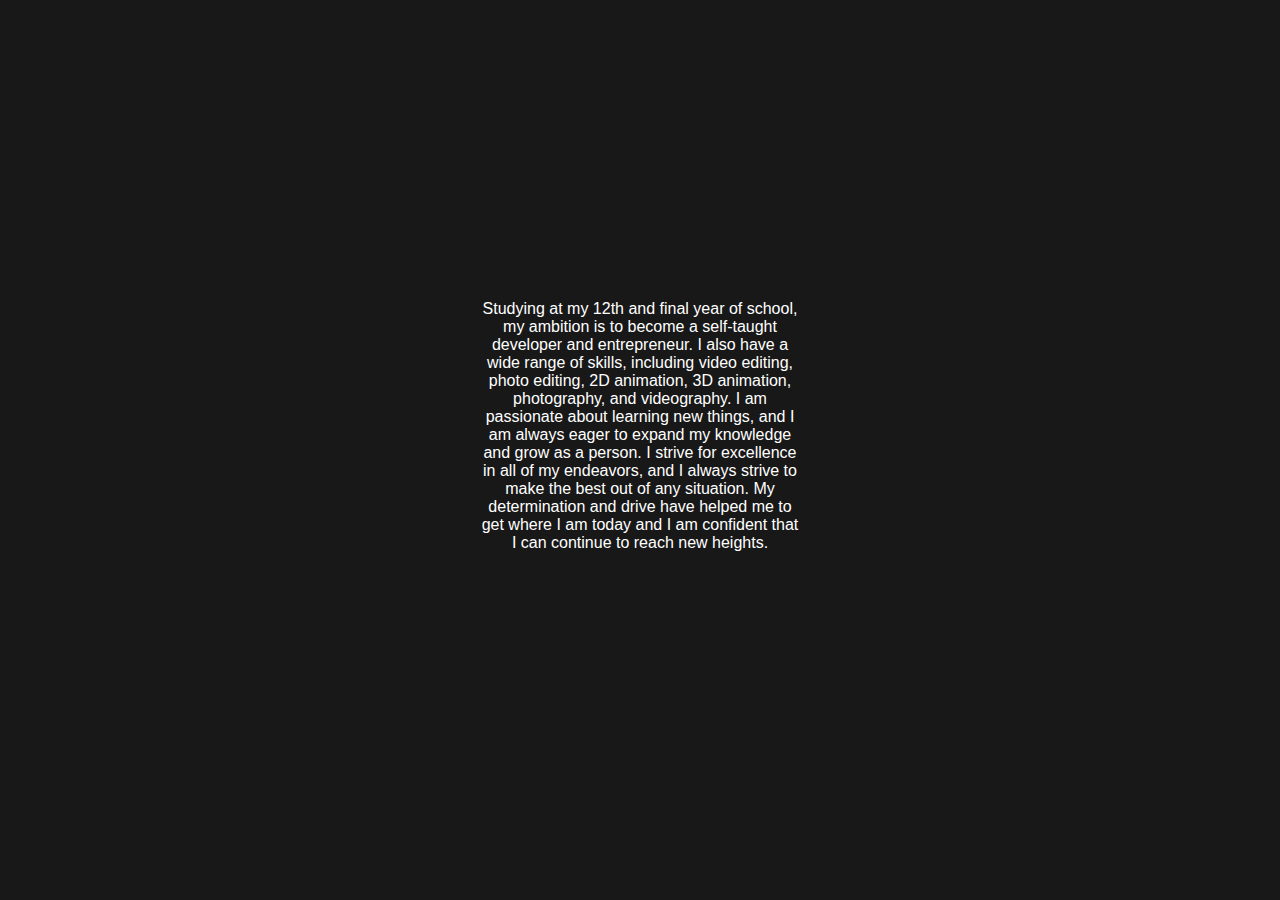
==== rought/about.html @ 44054af1 "Verison One" ====
<!DOCTYPE html>
<html lang="en">
<head>
    <meta charset="UTF-8">
    <meta http-equiv="X-UA-Compatible" content="IE=edge">
    <meta name="viewport" content="width=device-width, initial-scale=1.0">
    <title>About-page</title>
    <link rel="shortcut icon" type="image/x-icon" href="/assets/face_logo.png" /> 
    <link rel="stylesheet" href="/rought/aboutstyle.css">
</head>
<body>
    <div class="about-para">
        <h2 class="about-heading">ABOUT</h2>
        <p class="abouttxt">
            Studying at my 12th and final year of school, my ambition is to become a self-taught developer and entrepreneur. 
            I also have a wide range of skills, including video editing, photo editing, 2D animation, 3D animation, photography, and videography. 
            I am passionate about learning new things, and I am always eager to expand my knowledge and grow as a person. I strive for excellence in all of my endeavors, 
            and I always strive to make the best out of any situation. My determination and drive have helped me to get where I am today and I am confident that 
            I can continue to reach new heights.
        </p>
        <a href="/index.html"> <div class="backbrn">HOME</div></a>
    </div>
    <script src="/rought/aboutapp.js"></script>
</body>
</html>
---- rought/aboutstyle.css ----
*{
    margin: 0;
    box-sizing: border-box;
    padding: 0;
    font-family: 'Segoe UI', Tahoma, Geneva, Verdana, sans-serif;
}

.about-heading{
    color: #EC7A7A;
    margin: auto;
    align-items: center;
    justify-content: center;
    text-align: center;
    transform: translateY(20rem);
    text-decoration: underline;
    opacity: 0;
    transition: 3s;
}
.about-heading.active{
    color: #EC7A7A;
    margin: auto;
    align-items: center;
    justify-content: center;
    text-align: center;
    transform: translateY(15rem);
    text-decoration: underline;
    opacity: 1;
}
.about-para{
    width: 100%;
    height: 100vh;
    background-color: #181818;
    color: white;
}
.abouttxt{
    display: flex;
    text-align: center;
    width: 80%;
    align-items: center;
    justify-content: center;
    margin: auto;
    border-radius: 50px;
    transform: translateY(24rem);
    opacity: 0;
    transition: 3s;
}
.abouttxt.active{
    display: flex;
    text-align: center;
    width: 20rem;
    align-items: center;
    justify-content: center;
    margin: auto;
    border-radius: 50px;
    transform: translateY(17rem);
    opacity: 1;
}
.backbrn{
    transform: translateY(20rem);
    margin: auto;
    background-color: #EC7A7A;
    color: white;
    justify-content: center;
    align-items: center;
    display: flex;
    width: 5rem;
    font-weight: bold;
    height: 4rem;
    border-radius: 50px;
    opacity: 0;
    transition: 3s;
}
.backbrn.active{
    opacity: 1;
}
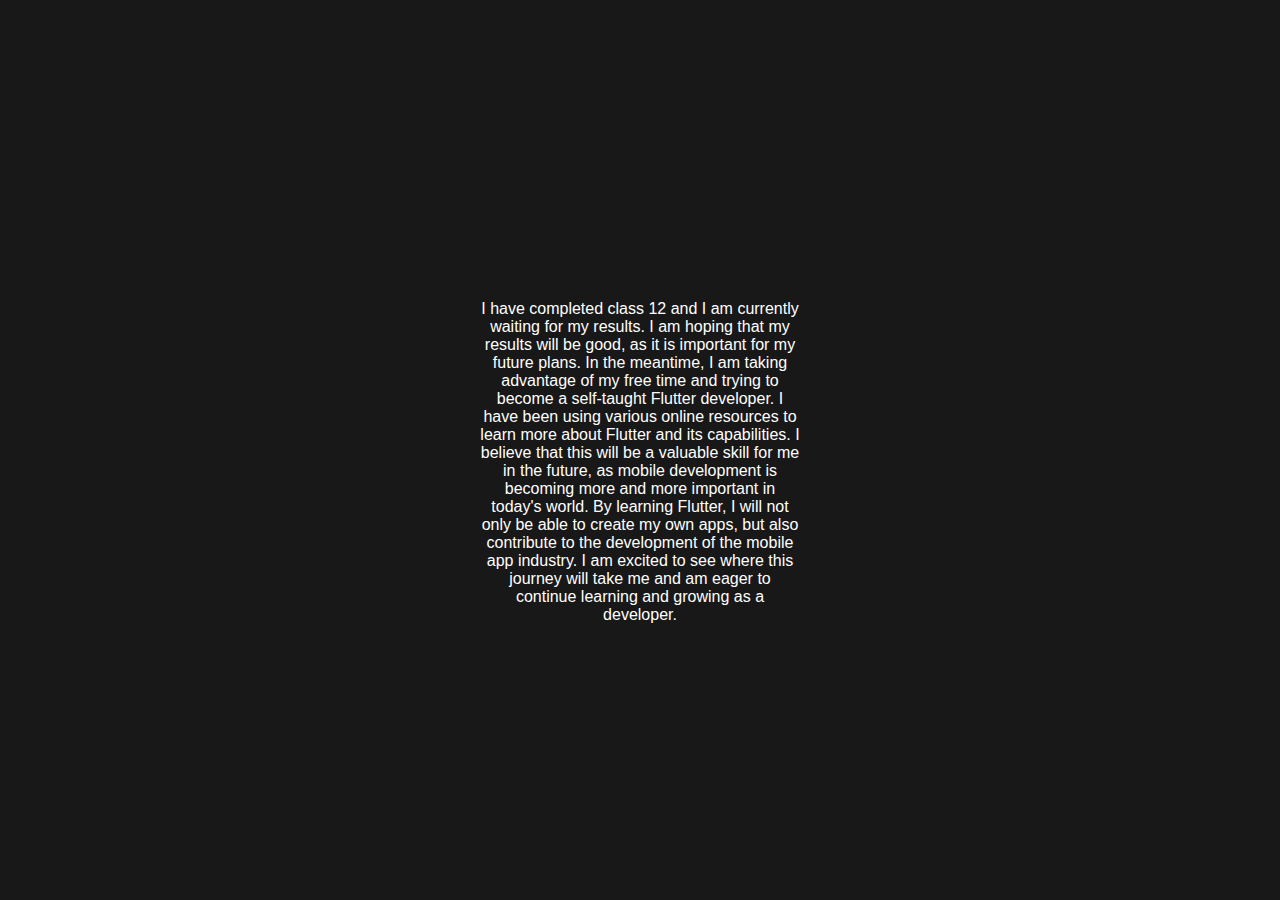
==== commit 597d250f: "version 2" ====
--- a/rought/about.html
+++ b/rought/about.html
@@ -12,11 +12,21 @@
     <div class="about-para">
         <h2 class="about-heading">ABOUT</h2>
         <p class="abouttxt">
-            Studying at my 12th and final year of school, my ambition is to become a self-taught developer and entrepreneur. 
-            I also have a wide range of skills, including video editing, photo editing, 2D animation, 3D animation, photography, and videography. 
-            I am passionate about learning new things, and I am always eager to expand my knowledge and grow as a person. I strive for excellence in all of my endeavors, 
-            and I always strive to make the best out of any situation. My determination and drive have helped me to get where I am today and I am confident that 
-            I can continue to reach new heights.
+            I have completed class 12 and I am currently waiting for my results. 
+            I am hoping that my results will be good, as it is 
+            important for my future plans. In the meantime, I am 
+            taking advantage of my free time and trying to become a
+            self-taught Flutter developer. I have been using
+            various online resources to learn more about Flutter
+            and its capabilities. I believe that this will be a
+            valuable skill for me in the future, as mobile
+            development is becoming more and more important 
+            in today's world. By learning Flutter, I will not
+            only be able to create my own apps, but also 
+            contribute to the development of the mobile app
+            industry. I am excited to see where this journey
+             will take me and am eager to continue learning and
+              growing as a developer.
         </p>
         <a href="/index.html"> <div class="backbrn">HOME</div></a>
     </div>
--- a/rought/aboutstyle.css
+++ b/rought/aboutstyle.css
@@ -72,4 +72,44 @@
 }
 .backbrn.active{
     opacity: 1;
+}
+
+
+@media only screen and (min-width: 360px)and (max-width:380px){
+    .about-heading.active{
+        color: #EC7A7A;
+        margin: auto;
+        align-items: center;
+        justify-content: center;
+        text-align: center;
+        transform: translateY(5rem);
+        text-decoration: underline;
+        opacity: 1;
+    }
+    .abouttxt.active{
+        display: flex;
+        text-align: center;
+        width: 20rem;
+        align-items: center;
+        justify-content: center;
+        margin: auto;
+        border-radius: 50px;
+        transform: translateY(10rem);
+        opacity: 1;
+    }
+    .backbrn{
+        transform: translateY(12rem);
+        margin: auto;
+        background-color: #EC7A7A;
+        color: white;
+        justify-content: center;
+        align-items: center;
+        display: flex;
+        width: 5rem;
+        font-weight: bold;
+        height: 4rem;
+        border-radius: 50px;
+        opacity: 0;
+        transition: 3s;
+    }
 }